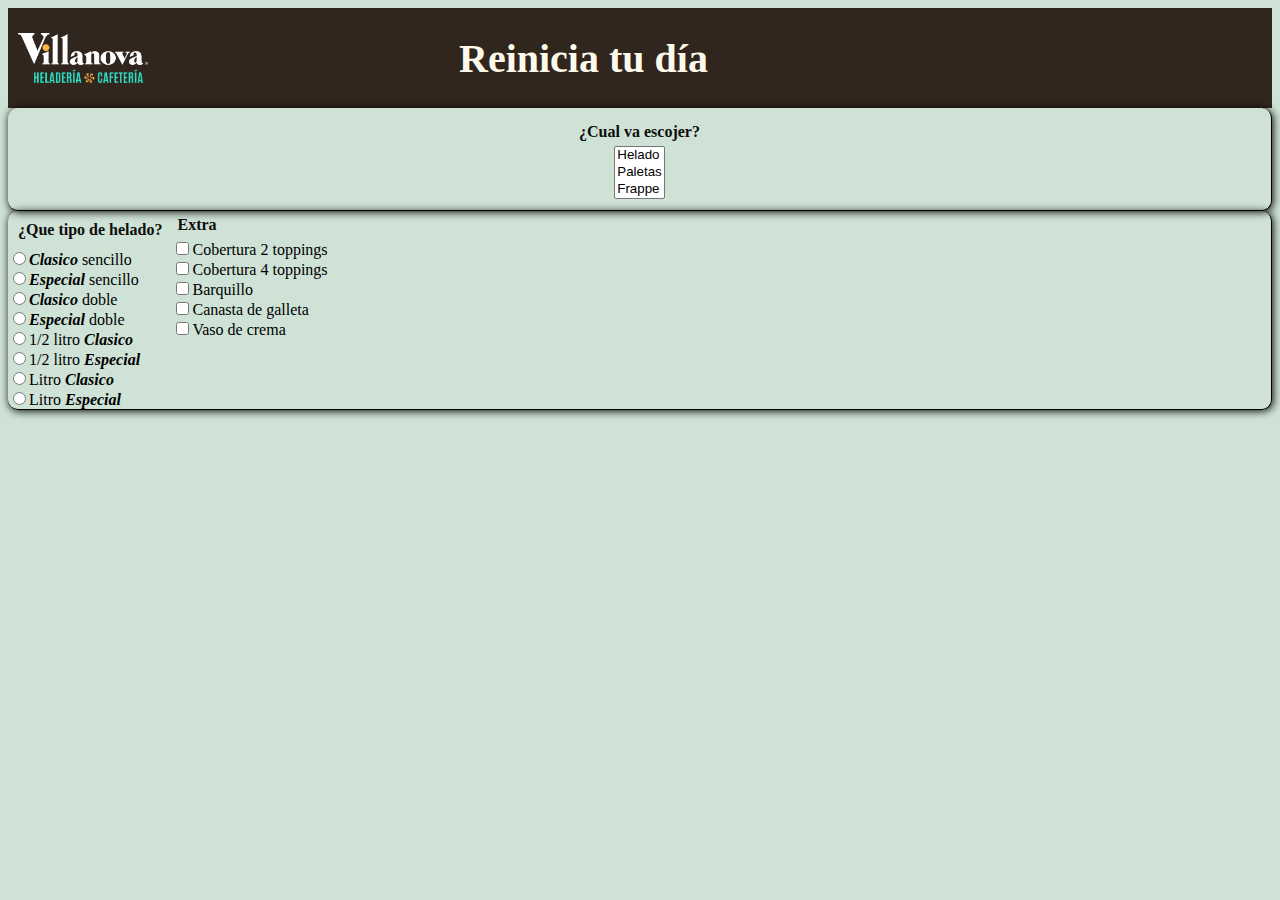
==== heladeria/index.html @ 8fa04cd9 "checar prueba" ====
<!DOCTYPE html>
<html lang="es">
<head>
    <meta charset="UTF-8">
    <meta http-equiv="X-UA-Compatible" content="IE=edge">
    <meta name="viewport" initial-scale=1.0>
    <link rel="icon" type="image/png" href="static/img/LOGO.png" />
    <link rel="stylesheet" href="static/css/estilos.css">
    <title>Heladeria Villanova</title>
</head>
<header>
    <img src="static/img/LOGO.png">
    <div class="titulo">Reinicia tu día</div>
</header>
<body>
    <div class="principal">
        <div class="contenedor">
            <div class="tipoFrio">
                <div class="text">¿Cual va escojer?</div>
                <div class="contFrio">
                    <select name="frio" id="selFrio" size="3">
                        <option>Helado</option>
                        <option>Paletas</option>
                        <option>Frappe</option>
                    </select>
                </div>
            </div>
        </div>
        <div class="contenedor" style="display: flex; flex-direction: row;">
            <div>
                <div class="text" style="padding: 10px;">¿Que tipo de helado?</div>
                <div class="tipoHelado">
                    <input type="radio" name="helado" id="clasicoSencillo"><b><i>Clasico</i></b> sencillo <br>
                    <input type="radio" name="helado" id="especialSencillo"><b><i>Especial</i></b> sencillo <br>
                    <input type="radio" name="helado" id="clasicoDoble"><b><i>Clasico</i></b> doble <br>
                    <input type="radio" name="helado" id="especialDoble"><b><i>Especial</i></b> doble <br>
                    <input type="radio" name="helado" id="clasicoMedio">1/2 litro <b><i>Clasico</i></b><br>
                    <input type="radio" name="helado" id="especialMedio">1/2 litro <b><i>Especial</i></b><br>
                    <input type="radio" name="helado" id="clasicoL">Litro <b><i>Clasico</i></b><br>
                    <input type="radio" name="helado" id="especialL">Litro <b><i>Especial</i></b><br>
                </div>
            </div>
            <div>
                <div class="text">Extra</div>
                <div class="heladoExtra">
                    <input type="checkbox" name="extra" id="">Cobertura 2 toppings <br>
                    <input type="checkbox" name="extra" id="">Cobertura 4 toppings <br>
                    <input type="checkbox" name="extra" id="">Barquillo <br>
                    <input type="checkbox" name="extra" id="">Canasta de galleta <br>
                    <input type="checkbox" name="extra" id="">Vaso de crema <br>
                </div>
            </div>
        </div>
    </div>
</body>
</html>
---- heladeria/static/css/estilos.css ----
body{
    background-color: rgb(206, 226, 214);
}
header{
    background-color: rgb(48, 38, 29);
    height: 80px;
    display: flex;
    align-items: center;
    flex-direction: row;
    padding: 10px;
}

img{
    display: flex;
    align-items: center;
    width: 130px;
}

.titulo{
    display: flex;
    align-items: center;
    margin-left: 25%;
    color: rgb(255, 249, 235);
    font-size: 40px;
    font-weight: bold;
    height: auto;
    width: 90%;
}

.contenedor{
    border-right: 1px solid black;
    border-bottom: 1px solid black;
    border-radius: 10px;
    box-shadow: 1px 1px 8px black; 
}
.tipoFrio{
    display: flex;
    flex-direction: column;
    align-items: center;
    padding: 10px;
}

.text{
    font-size: 16px;
    color: rgb(15, 13, 12);
    font-weight: bold;
    padding: 5px;
}

@media (max-width: 720px)
{
    .titulo{
        margin-left: 10%; 
    }
}
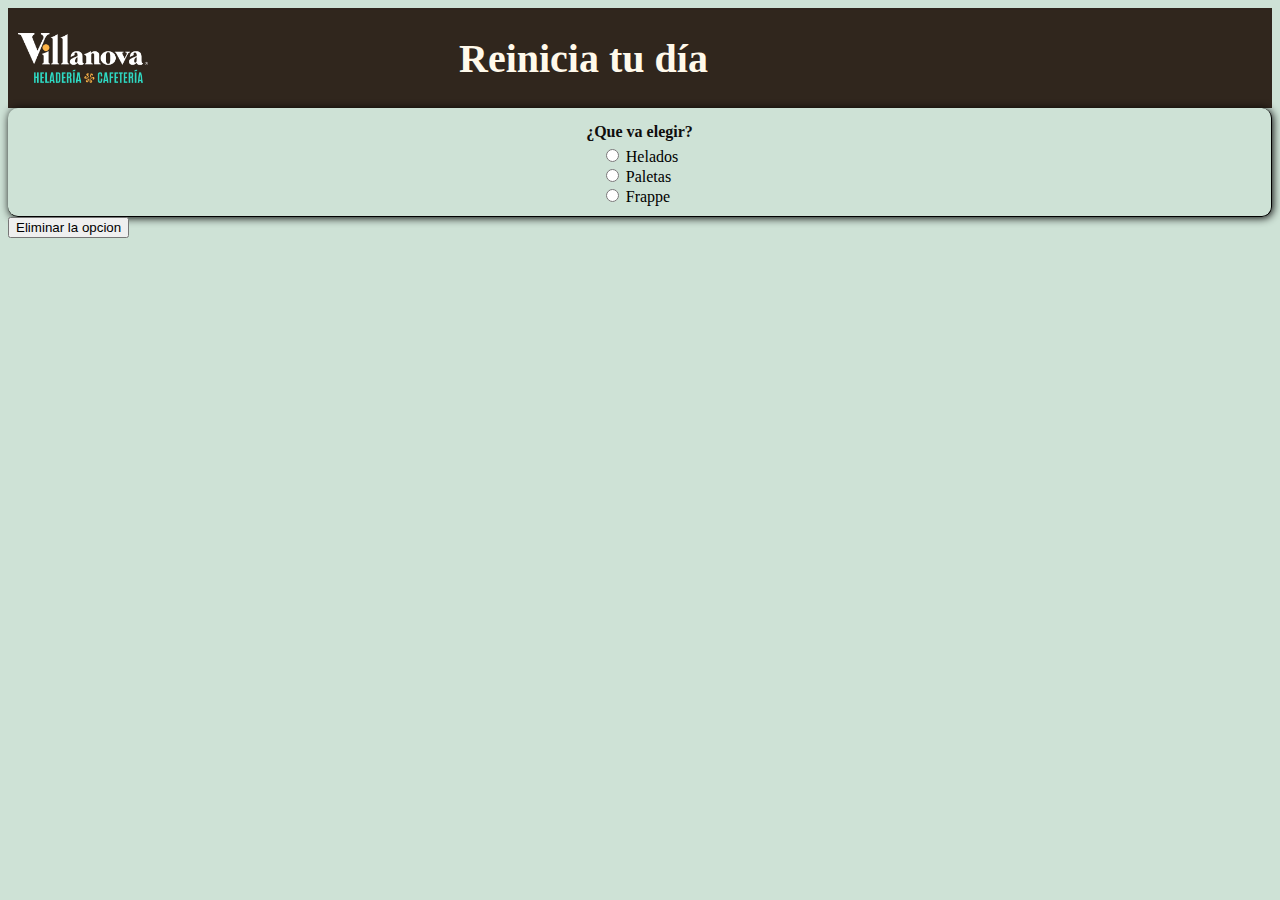
==== commit 37152b0e: "apartados de helado, frappe y paletas casi listo" ====
--- a/heladeria/index.html
+++ b/heladeria/index.html
@@ -6,6 +6,7 @@
     <meta name="viewport" initial-scale=1.0>
     <link rel="icon" type="image/png" href="static/img/LOGO.png" />
     <link rel="stylesheet" href="static/css/estilos.css">
+    <script src="static/js/acciones.js"></script>
     <title>Heladeria Villanova</title>
 </head>
 <header>
@@ -16,40 +17,198 @@
     <div class="principal">
         <div class="contenedor">
             <div class="tipoFrio">
-                <div class="text">¿Cual va escojer?</div>
-                <div class="contFrio">
-                    <select name="frio" id="selFrio" size="3">
-                        <option>Helado</option>
-                        <option>Paletas</option>
-                        <option>Frappe</option>
-                    </select>
-                </div>
-            </div>
-        </div>
-        <div class="contenedor" style="display: flex; flex-direction: row;">
-            <div>
-                <div class="text" style="padding: 10px;">¿Que tipo de helado?</div>
-                <div class="tipoHelado">
-                    <input type="radio" name="helado" id="clasicoSencillo"><b><i>Clasico</i></b> sencillo <br>
-                    <input type="radio" name="helado" id="especialSencillo"><b><i>Especial</i></b> sencillo <br>
-                    <input type="radio" name="helado" id="clasicoDoble"><b><i>Clasico</i></b> doble <br>
-                    <input type="radio" name="helado" id="especialDoble"><b><i>Especial</i></b> doble <br>
-                    <input type="radio" name="helado" id="clasicoMedio">1/2 litro <b><i>Clasico</i></b><br>
-                    <input type="radio" name="helado" id="especialMedio">1/2 litro <b><i>Especial</i></b><br>
-                    <input type="radio" name="helado" id="clasicoL">Litro <b><i>Clasico</i></b><br>
-                    <input type="radio" name="helado" id="especialL">Litro <b><i>Especial</i></b><br>
-                </div>
-            </div>
-            <div>
-                <div class="text">Extra</div>
-                <div class="heladoExtra">
-                    <input type="checkbox" name="extra" id="">Cobertura 2 toppings <br>
-                    <input type="checkbox" name="extra" id="">Cobertura 4 toppings <br>
-                    <input type="checkbox" name="extra" id="">Barquillo <br>
-                    <input type="checkbox" name="extra" id="">Canasta de galleta <br>
-                    <input type="checkbox" name="extra" id="">Vaso de crema <br>
-                </div>
-            </div>
+                <div class="text">¿Que va elegir?</div>
+                <div class="contFrio" id="contFrio">
+                    <input type="radio" name="tipo" id="helado" onclick="mostrarHelado();"> <label for="helado">Helados</label><br> 
+                    <input type="radio" name="tipo" id="paletas" onclick="mostrarPaletas();"> <label for="paletas">Paletas</label><br> 
+                    <input type="radio" name="tipo" id="frappe" onclick="mostrarFrappe();"> <label for="frappe">Frappe</label><br> 
+                </div>
+            </div>
+        </div>
+        <div id="apartadoHelado" class="apartadoHelado">
+            <h1>apartado de helado</h1>
+            <div class="contenedor" style="display: flex; flex-direction: row;">
+                <div>
+                    <div class="text" style="padding: 10px;">¿Que tipo de helado?</div>
+                    <div class="tipoHelado">
+                        <input type="radio" name="helado" id="clasicoSencillo" onclick="mostrarClasico(); "><b><i>Clasico</i></b> sencillo <br>
+                        <input type="radio" name="helado" id="especialSencillo" onclick="mostrarEspecial(); "><b><i>Especial</i></b> sencillo <br>
+                        <input type="radio" name="helado" id="clasicoDoble" onclick="mostrarClasico(); "><b><i>Clasico</i></b> doble <br>
+                        <input type="radio" name="helado" id="especialDoble" onclick="mostrarEspecial(); "><b><i>Especial</i></b> doble <br>
+                        <input type="radio" name="helado" id="clasicoMedio" onclick="mostrarClasico(); ">1/2 litro <b><i>Clasico</i></b><br>
+                        <input type="radio" name="helado" id="especialMedio" onclick="mostrarEspecial(); ">1/2 litro <b><i>Especial</i></b><br>
+                        <input type="radio" name="helado" id="clasicoL" onclick="mostrarClasico(); ">Litro <b><i>Clasico</i></b><br>
+                        <input type="radio" name="helado" id="especialL" onclick="mostrarEspecial(); ">Litro <b><i>Especial</i></b><br>
+                    </div>
+                </div>
+                <div class="heladoClasico" id="heladoClasico">
+                    <div class="text" style="padding: 10px;">Helados Clasicos</div>
+                    <div>
+                        <input type="radio" name="clasico" id="arrozLeche"> Arozz con Leche <br>
+                        <input type="radio" name="clasico" id="chocolate"> Chocolate <br>
+                        <input type="radio" name="clasico" id="fresaCrema"> Fresa con Crema <br>
+                        <input type="radio" name="clasico" id="galleta"> Galleta <br>
+                        <input type="radio" name="clasico" id="gloria"> Gloria <br>
+                        <input type="radio" name="clasico" id="unicornio"> Unicornio <br>
+                        <input type="radio" name="clasico" id="nuez"> Nuez <br>
+                        <input type="radio" name="clasico" id="mentaChocolate"> Menta con Chocolate <br>
+                        <input type="radio" name="clasico" id="ronPasas"> Ron con Pasas <br>
+                        <input type="radio" name="clasico" id="palanqueta"> Palanqueta <br>
+                        <input type="radio" name="clasico" id="vainilla"> Vainilla <br>
+                        <input type="radio" name="clasico" id="yogurtNatural"> Yogurt Natural <br>
+                        <input type="radio" name="clasico" id="sherbetCoco"> Sherbet de Coco <br>
+                        <input type="radio" name="clasico" id="nieveLimon"> Nieve de Limon <br>
+                        <input type="radio" name="clasico" id="nieveMango"> Nieve de Mango <br>
+                    </div>
+                </div>
+                <div class="heladoEspecial" id="heladoEspecial">
+                    <div class="text" style="padding: 10px;">Helados Especiales</div>
+                    <div>
+                        <input type="radio" name="especial" id="almendra"> Almendra <br>
+                        <input type="radio" name="especial" id="ateQueso"> Ate con Queso <br>
+                        <input type="radio" name="especial" id="cafeIrlandes"> Cafe Irlandes <br>
+                        <input type="radio" name="especial" id="carajillo"> Carajillo <br>
+                        <input type="radio" name="especial" id="banoffe"> Banoffe <br>
+                        <input type="radio" name="especial" id="festin"> Festin <br>
+                        <input type="radio" name="especial" id="cafeLatte"> Cafe Latte <br>
+                        <input type="radio" name="especial" id="mediterraneo"> Mediterraneo <br>
+                        <input type="radio" name="especial" id="monteBlanco"> Monte Blanco <br>
+                        <input type="radio" name="especial" id="rockyRoad"> Rocky Road <br>
+                        <input type="radio" name="especial" id="nieveMezcal"> Nieve Mezcal <br>
+                        <input type="radio" name="especial" id="limonSinAzucar"> Limon sin Azucar <br>
+                    </div>
+                </div>
+                <div>
+                    <div class="text">Extra</div>
+                    <div class="heladoExtra">
+                        <input type="checkbox" name="extra" id="">Cobertura 2 toppings <br>
+                        <input type="checkbox" name="extra" id="">Cobertura 4 toppings <br>
+                        <input type="checkbox" name="extra" id="">Barquillo <br>
+                        <input type="checkbox" name="extra" id="">Canasta de galleta <br>
+                        <input type="checkbox" name="extra" id="">Vaso de crema <br>
+                    </div>
+                </div>
+            </div>
+        </div>
+        <div id="apartadoPaletas" class="apartadoPaletas">
+            <h1>apartado de paletas</h1>
+            <div class="contenedor" style="display: flex; flex-direction: row;">
+                <div>
+                    <div class="text" style="padding: 10px;">¿Que tipo de paleta?</div>
+                    <div class="tipoPaleta">
+                        <input type="radio" name="peleta" id="especialP" onclick="mostrarPaletaEspecial();"> Especial <br>
+                        <input type="radio" name="paleta" id="cremaLecheP" onclick="mostrarPaletaLeche();"> Crema de Lecha <br>
+                        <input type="radio" name="paleta" id="aguaP" onclick="mostrarPaletaAgua();"> Agua <br>
+                    </div>
+                </div>
+                <div class="paletaEspecial" id="paletaEspecial">
+                    <div class="text" style="padding: 10px;">Paletas Especiales</div>
+                    <div>
+                        <input type="radio" name="especialP" id="ateQueso"> Ate con Queso <br>
+                        <input type="radio" name="especialP" id="chocolate"> Chocolate <br>
+                        <input type="radio" name="especialP" id="chocolateSinAzucar"> Chocolate sin Azucar <br>
+                        <input type="radio" name="especialP" id="mazapan"> Mazapan <br>
+                    </div>
+                </div>
+                <div class="paletaLeche" id="paletaLeche">
+                    <div class="text" style="padding: 10px;">Paletas de Crema de Lecha</div>
+                    <div>
+                        <input type="radio" name="cremaLecheP" id="yogutFrutos"> Yogurt con Frutos Rojo <br>
+                        <input type="radio" name="cremaLecheP" id="fresa"> Fresa <br>
+                        <input type="radio" name="cremaLecheP" id="nuez"> Nuez <br>
+                        <input type="radio" name="cremaLecheP" id="mentaChocolate"> Menta con Chocolate <br>
+                    </div>
+                </div>
+                <div class="paletaAgua" id="paletaAgua">
+                    <div class="text" style="padding: 10px;">Paletas de Agua</div>
+                    <div>
+                        <input type="radio" name="aguaP" id="limon"> Limon <br>
+                        <input type="radio" name="aguaP" id="chilimango"> Chilimango <br>
+                        <input type="radio" name="aguaP" id="menta"> Menta <br>
+                        <input type="radio" name="aguaP" id="tamachile"> Tamachile <br>
+                    </div>
+                </div>
+            </div>
+        </div>
+        <div id="apartadoFrappe" class="apartadoFrappe">
+            <h1>apartado de frappe</h1>
+            <div class="contenedor" style="display: flex; flex-direction: row;">
+                <div>
+                    <div class="text" style="padding: 10px;">¿Que tipo de Frappe?</div>
+                    <div class="tipoFrappe">
+                        <input type="radio" name="frappe" id="frappeLecheB" onclick="mostrarFrappeLeche();"> Leche <br>
+                        <input type="radio" name="frappe" id="frappeAguaB" onclick="mostrarFrappeAgua();"> Agua <br>
+                        <input type="radio" name="frappe" id="frappeHeladoB" onclick="mostrarFrappeHelado();"> Helado <br>
+                    </div>
+                </div>
+
+                <div class="frappeLeche" id="frappeLeche">
+                    <div class="text" style="padding: 10px;">Frappe de Leche</div>
+                    <div>
+                        <input type="radio" name="frappeL" id="cafe"> Cafe <br>
+                        <input type="radio" name="frappeL" id="horchata"> Horchata <br>
+                        <input type="radio" name="frappeL" id="horchataCafe"> Horchata-Cafe <br>
+                        <input type="radio" name="frappeL" id="moka"> Moka <br>
+                    </div>
+                </div>
+
+                <div class="frappeAgua" id="frappeAgua">
+                    <div class="text" style="padding: 10px;">Frappe de Agua</div>
+                    <div>
+                        <input type="radio" name="frappeA" id="mango"> Mango <br>
+                        <input type="radio" name="frappeA" id="jamaica"> Jamaica <br>
+                        <input type="radio" name="frappeA" id="tamarindo"> Tamarindo <br>                    
+                    </div>
+                </div>
+
+                <div class="frappeHelado" id="frappeHelado">
+                    <div class="text" style="padding: 10px;">Frappe de Helado</div>
+                    <div>
+                        <input type="radio" name="frappeH" id="clasicoSencillo2" onclick="mostrarClasico2(); ">Frappe helado <b><i>Clasico</i></b><br>
+                        <input type="radio" name="frappeH" id="especialSencillo2" onclick="mostrarEspecial2(); ">Frappe helado <b><i>Especial</i></b><br>
+                    </div>
+                </div>
+                <div class="heladoClasico2" id="heladoClasico2">
+                    <div class="text" style="padding: 10px;">Helados Clasicos</div>
+                    <div>
+                        <input type="radio" name="clasico" id="arrozLeche"> Arozz con Leche <br>
+                        <input type="radio" name="clasico" id="chocolate"> Chocolate <br>
+                        <input type="radio" name="clasico" id="fresaCrema"> Fresa con Crema <br>
+                        <input type="radio" name="clasico" id="galleta"> Galleta <br>
+                        <input type="radio" name="clasico" id="gloria"> Gloria <br>
+                        <input type="radio" name="clasico" id="unicornio"> Unicornio <br>
+                        <input type="radio" name="clasico" id="nuez"> Nuez <br>
+                        <input type="radio" name="clasico" id="mentaChocolate"> Menta con Chocolate <br>
+                        <input type="radio" name="clasico" id="ronPasas"> Ron con Pasas <br>
+                        <input type="radio" name="clasico" id="palanqueta"> Palanqueta <br>
+                        <input type="radio" name="clasico" id="vainilla"> Vainilla <br>
+                        <input type="radio" name="clasico" id="yogurtNatural"> Yogurt Natural <br>
+                        <input type="radio" name="clasico" id="sherbetCoco"> Sherbet de Coco <br>
+                        <input type="radio" name="clasico" id="nieveLimon"> Nieve de Limon <br>
+                        <input type="radio" name="clasico" id="nieveMango"> Nieve de Mango <br>
+                    </div>
+                </div>
+                <div class="heladoEspecial2" id="heladoEspecial2">
+                    <div class="text" style="padding: 10px;">Helados Especiales</div>
+                    <div>
+                        <input type="radio" name="especial" id="almendra"> Almendra <br>
+                        <input type="radio" name="especial" id="ateQueso"> Ate con Queso <br>
+                        <input type="radio" name="especial" id="cafeIrlandes"> Cafe Irlandes <br>
+                        <input type="radio" name="especial" id="carajillo"> Carajillo <br>
+                        <input type="radio" name="especial" id="banoffe"> Banoffe <br>
+                        <input type="radio" name="especial" id="festin"> Festin <br>
+                        <input type="radio" name="especial" id="cafeLatte"> Cafe Latte <br>
+                        <input type="radio" name="especial" id="mediterraneo"> Mediterraneo <br>
+                        <input type="radio" name="especial" id="monteBlanco"> Monte Blanco <br>
+                        <input type="radio" name="especial" id="rockyRoad"> Rocky Road <br>
+                        <input type="radio" name="especial" id="nieveMezcal"> Nieve Mezcal <br>
+                        <input type="radio" name="especial" id="limonSinAzucar"> Limon sin Azucar <br>
+                    </div>
+                </div>
+            </div>
+        </div>
+        <div>
+            <button type="reset" onclick="eliminarOpcion();">Eliminar la opcion</button>
         </div>
     </div>
 </body>
--- a/heladeria/static/css/estilos.css
+++ b/heladeria/static/css/estilos.css
@@ -47,6 +47,49 @@
     padding: 5px;
 }
 
+.apartadoHelado{
+    display: none;
+}
+.apartadoPaletas{
+    display: none;
+}
+.apartadoFrappe{
+    display: none;
+}
+
+.heladoClasico{
+    display: none;
+}
+.heladoEspecial{
+    display: none;
+}
+
+.paletaEspecial{
+    display: none;
+}
+.paletaLeche{
+    display: none;
+}
+.paletaAgua{
+    display:none;
+}
+
+.frappeLeche{
+    display: none;
+}
+.frappeAgua{
+    display: none;
+}
+.frappeHelado{
+    display: none;
+}
+.heladoClasico2{
+    display: none;
+}
+.heladoEspecial2{
+    display: none;
+}
+
 @media (max-width: 720px)
 {
     .titulo{
